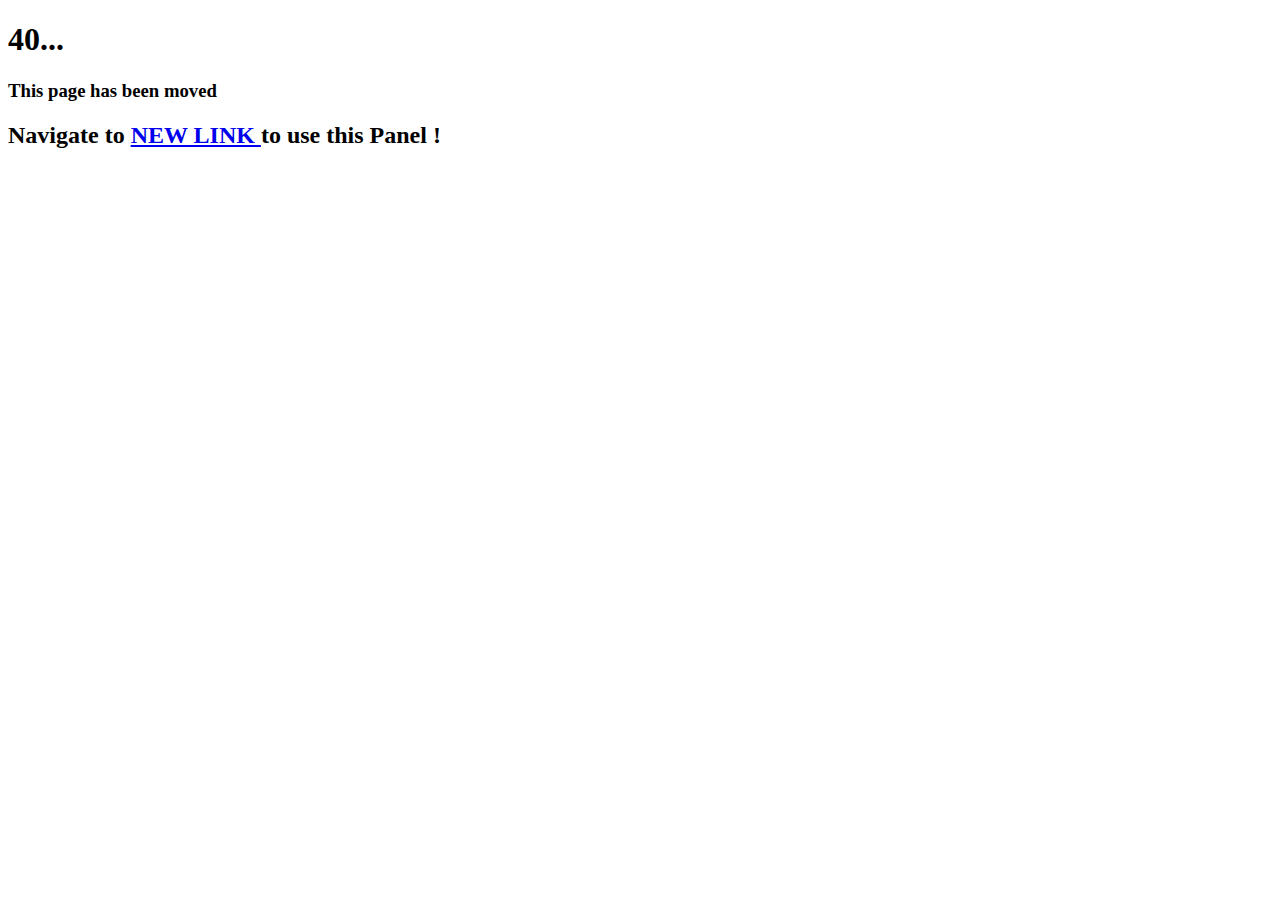
==== admin-panel-v0.7/index.html @ a782677e "v1.1-beta" ====
<!DOCTYPE html>
<html>
<head>
<title>SHIFTED</title>
  <meta charset="UTF-8" />
  <meta name="color-scheme" content="only light" />
  <meta name="viewport" content="width=device-width , initial-scale=1 , maximum-scale=1" />
</head>
<body>
<h1>40...</h1>
<h3>This page has been moved</h3>
<h2>Navigate to 
<a href="https://realpxd.github.io/dw/admin-panel/admin.html" > NEW LINK </a>
 to use this Panel !
</h2>
</body>
</html>
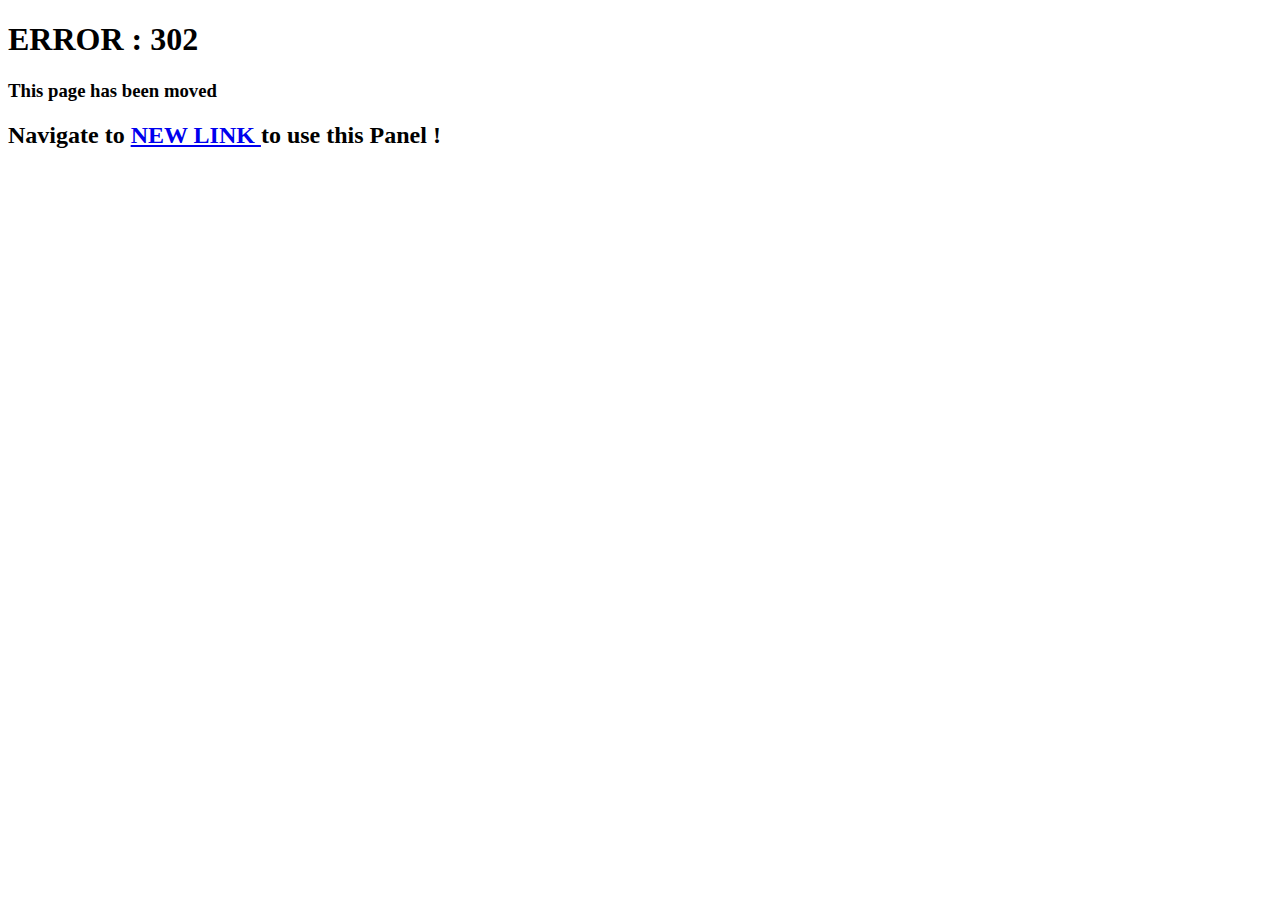
==== commit 3976c2ac: "error code update" ====
--- a/admin-panel-v0.7/index.html
+++ b/admin-panel-v0.7/index.html
@@ -7,7 +7,11 @@
   <meta name="viewport" content="width=device-width , initial-scale=1 , maximum-scale=1" />
 </head>
 <body>
-<h1>40...</h1>
+<h1>ERROR : 302</h1>
+
+<!--<span style="font-size:9pt;">“The requested resource has moved, but was found.”</span>-->
+
+
 <h3>This page has been moved</h3>
 <h2>Navigate to 
 <a href="https://realpxd.github.io/dw/admin-panel/admin.html" > NEW LINK </a>
